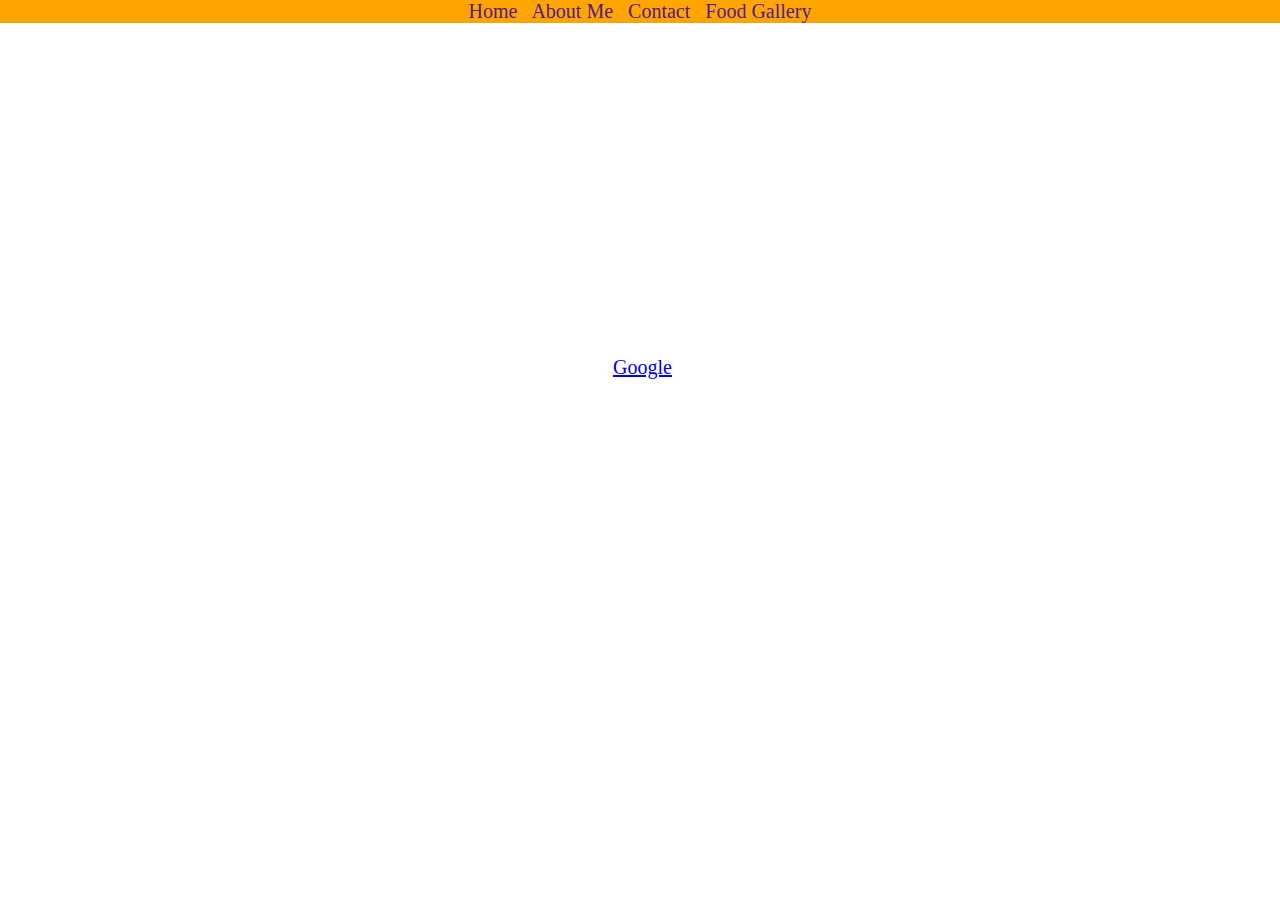
==== index.html @ 360e79dc "addbackground" ====
<!DOCTYPE html>
<html lang="en">
<head>
    <meta charset="UTF-8">
    <meta name="viewport" content="width=device-width, initial-scale=1.0">
    <meta http-equiv="X-UA-Compatible" content="ie=edge">
    <title>Minh's Portfolio</title>
    <link rel="stylesheet" href="style.css">
</head>
<body>
    <nav id = "navbar">
        <a href="">Home</a> &nbsp; 
        <a href="">About Me</a> &nbsp;
        <a href="">Contact</a> &nbsp;
        <a href="">Food Gallery</a>

    </nav>
    
    
    
    <h3 id="heading">Hello World</h3>
    <!-- <h1 class="red_headin">I am very hungry and thirsty.</h1>
    <h1 class="red_heading">My third h1</h1> -->
    <h1 id="hungry">I am hungry</h1>    

    <h6>Smaller heading</h6>

    <p>This is my first paragraph.</p>

    <img id="football" src="https://vcdn-thethao.vnecdn.net/2019/10/18/129965086984273imagea115567892-7838-3935-1571341037_r_140x84.jpg" alt="">
    <a href="https://google.com">Google</a>
</body>
</html>
---- style.css ----
body{
    /*background:rgb(184, 129, 129);*/
    /* background: black; */
    background-image: url('https://ewscripps.brightspotcdn.com/dims4/default/8550968/2147483647/strip/true/crop/640x360+0+60/resize/1280x720!/quality/90/?url=https%3A%2F%2Fmediaassets.wcpo.com%2Fphoto%2F2015%2F10%2F30%2Fhalloween_1446224583897_25991725_ver1.0_640_480.jpg');
    font-size: 20px;
    text-align: center;
    color:white;
    width:100vw;
    height:100%;
    margin: 0 0 0 0 !important;
    /* background-image: url('hoguom.jpg'); */
    background-size: cover;

}

/* h1{
    color:purple;
}
#test{
    color:green;
}

.red_heading{
    color:red;
}

#test{
    color:yellow;
} */

#football{
    width: 50vw;
}
#heading{
    font-size: 3em;
}
#hungry{
    font-size: 1em;
}

#navbar{
    background:orange;

}

#navbar a{
    text-decoration: none;
}
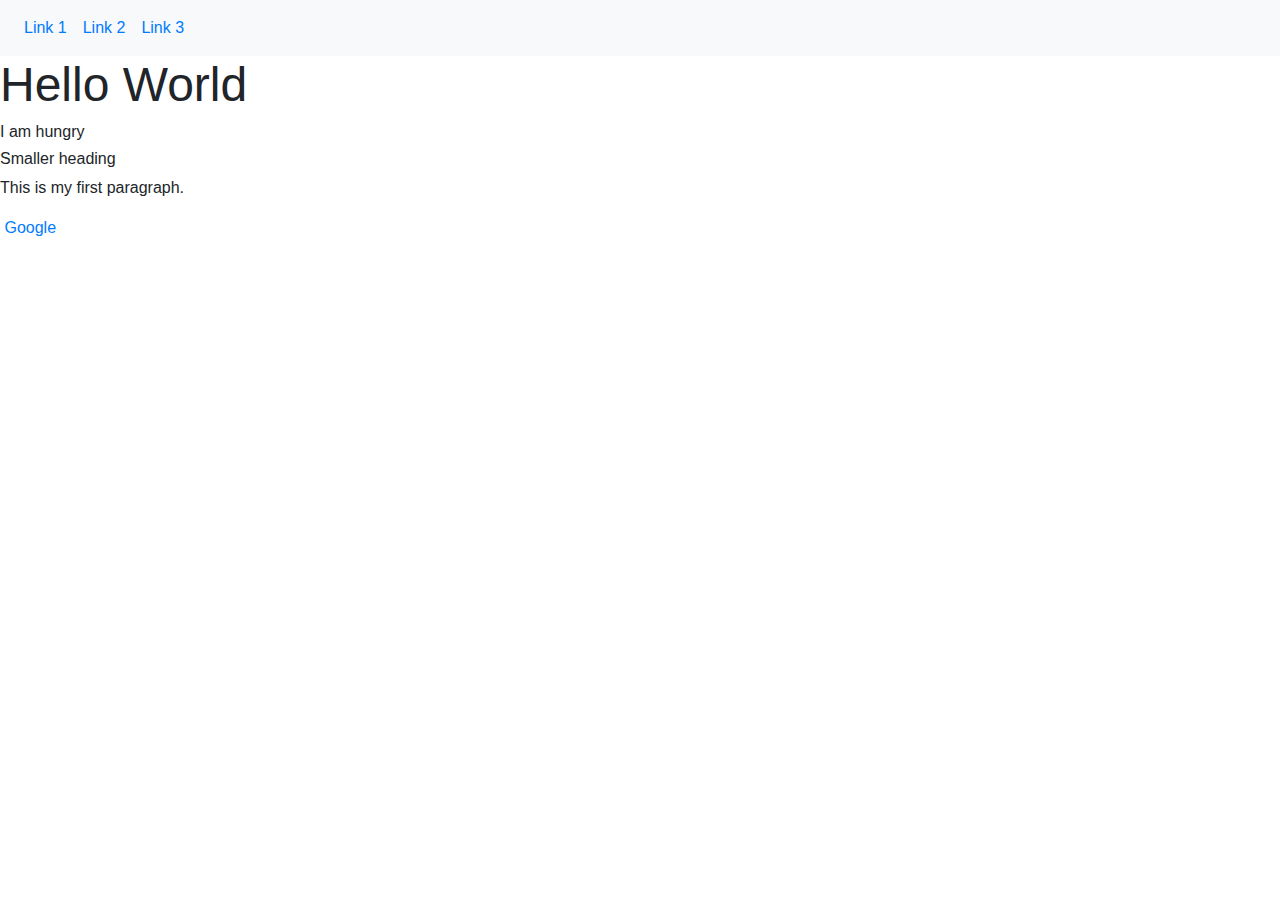
==== commit 98f027e0: "add bootstrap navbar" ====
--- a/index.html
+++ b/index.html
@@ -1,33 +1,69 @@
 <!DOCTYPE html>
 <html lang="en">
+
 <head>
     <meta charset="UTF-8">
     <meta name="viewport" content="width=device-width, initial-scale=1.0">
     <meta http-equiv="X-UA-Compatible" content="ie=edge">
     <title>Minh's Portfolio</title>
     <link rel="stylesheet" href="style.css">
+
+    <!-- Latest compiled and minified CSS -->
+    <link rel="stylesheet" href="https://maxcdn.bootstrapcdn.com/bootstrap/4.3.1/css/bootstrap.min.css">
+
+    <!-- jQuery library -->
+    <script src="https://ajax.googleapis.com/ajax/libs/jquery/3.4.1/jquery.min.js"></script>
+
+    <!-- Popper JS -->
+    <script src="https://cdnjs.cloudflare.com/ajax/libs/popper.js/1.14.7/umd/popper.min.js"></script>
+
+    <!-- Latest compiled JavaScript -->
+    <script src="https://maxcdn.bootstrapcdn.com/bootstrap/4.3.1/js/bootstrap.min.js"></script>
+
 </head>
+
 <body>
-    <nav id = "navbar">
-        <a href="">Home</a> &nbsp; 
+    <!-- <nav id="navbar">
+        <a href="">Home</a> &nbsp;
         <a href="">About Me</a> &nbsp;
         <a href="">Contact</a> &nbsp;
         <a href="">Food Gallery</a>
 
+    </nav> -->
+
+    <!-- A grey horizontal navbar that becomes vertical on small screens -->
+    <nav class="navbar navbar-expand-sm bg-light">
+
+        <!-- Links -->
+        <ul class="navbar-nav">
+          <li class="nav-item">
+            <a class="nav-link" href="#">Link 1</a>
+          </li>
+          <li class="nav-item">
+            <a class="nav-link" href="#">Link 2</a>
+          </li>
+          <li class="nav-item">
+            <a class="nav-link" href="#">Link 3</a>
+          </li>
+        </ul>
+      
     </nav>
-    
-    
-    
+        
+         
+  
     <h3 id="heading">Hello World</h3>
     <!-- <h1 class="red_headin">I am very hungry and thirsty.</h1>
     <h1 class="red_heading">My third h1</h1> -->
-    <h1 id="hungry">I am hungry</h1>    
+    <h1 id="hungry">I am hungry</h1>
 
     <h6>Smaller heading</h6>
 
     <p>This is my first paragraph.</p>
 
-    <img id="football" src="https://vcdn-thethao.vnecdn.net/2019/10/18/129965086984273imagea115567892-7838-3935-1571341037_r_140x84.jpg" alt="">
+    <img id="football"
+        src="https://vcdn-thethao.vnecdn.net/2019/10/18/129965086984273imagea115567892-7838-3935-1571341037_r_140x84.jpg"
+        alt="">
     <a href="https://google.com">Google</a>
 </body>
-</html>
+
+</html>--- a/style.css
+++ b/style.css
@@ -10,6 +10,8 @@
     margin: 0 0 0 0 !important;
     /* background-image: url('hoguom.jpg'); */
     background-size: cover;
+    background-repeat: no-repeat;
+    background-position: center;
 
 }
 
